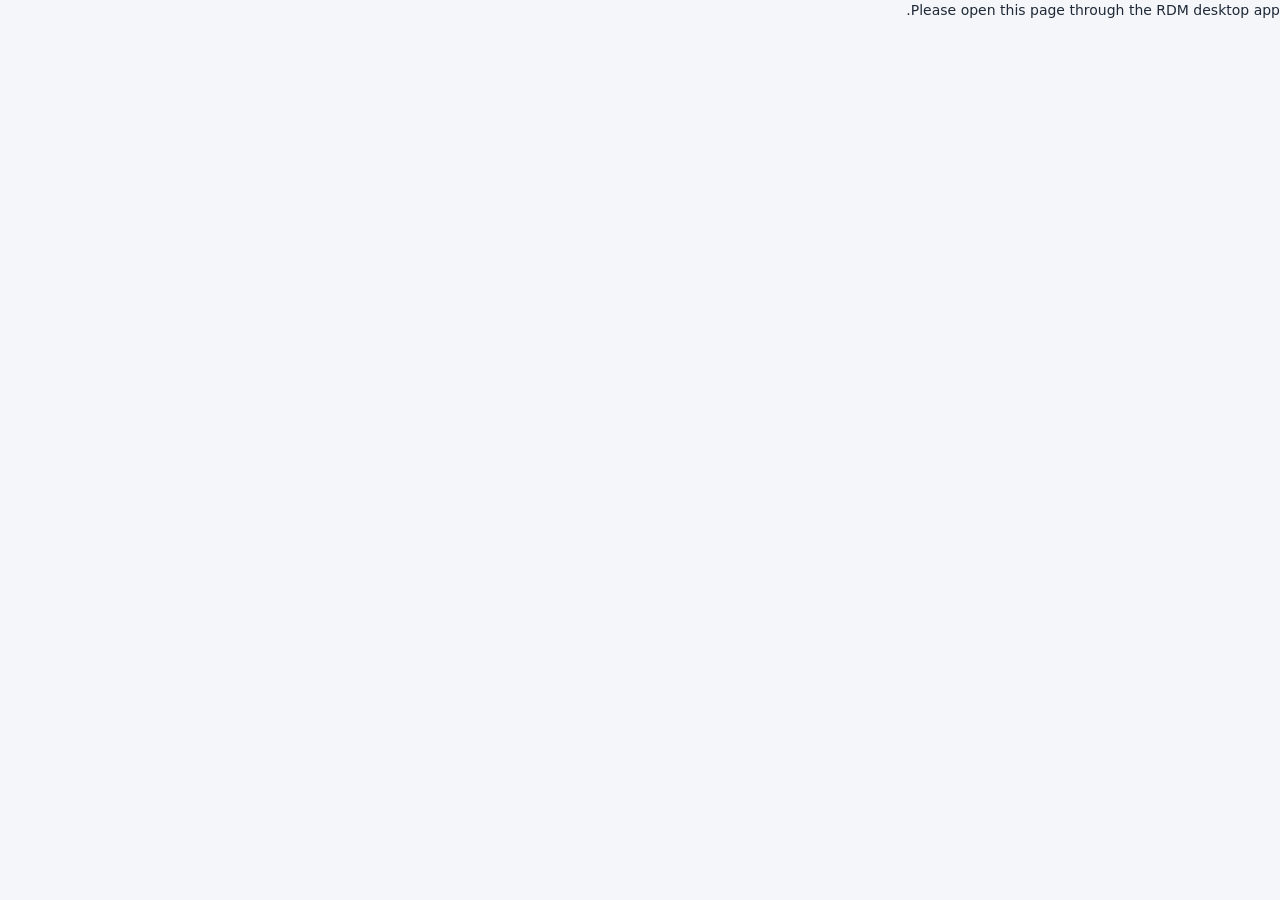
==== ui/index.html @ ac206fd7 "first commit" ====
<!doctype html>
<html lang="fa" dir="rtl">
<head>
  <meta charset="utf-8">
  <meta name="viewport" content="width=device-width, initial-scale=1">
  <title>RDM</title>
  <link rel="stylesheet" href="style.css">
</head>
<body>

<header class="toolbar">
  <button id="btn-add" class="btn primary"><i data-icon="plus"></i><span data-i18n="add"></span></button>
  <span class="sep"></span>
  <button id="btn-resume" class="btn"><i data-icon="play"></i><span data-i18n="resume"></span></button>
  <button id="btn-pause" class="btn"><i data-icon="pause"></i><span data-i18n="pause"></span></button>
  <button id="btn-delete" class="btn"><i data-icon="trash"></i><span data-i18n="delete"></span></button>
  <span class="sep"></span>
  <button id="btn-resume-all" class="btn"><i data-icon="play"></i><span data-i18n="resumeAll"></span></button>
  <button id="btn-pause-all" class="btn"><i data-icon="pause"></i><span data-i18n="pauseAll"></span></button>
  <button id="btn-clear" class="btn"><i data-icon="check"></i><span data-i18n="clearDone"></span></button>
  <span class="grow"></span>
  <button id="btn-settings" class="btn"><i data-icon="sliders"></i><span data-i18n="settings"></span></button>
</header>

<div class="main">
  <nav id="side" class="sidebar"></nav>

  <section class="list">
    <table>
      <thead>
        <tr>
          <th class="c-name" data-i18n="colName"></th>
          <th class="c-size" data-i18n="colSize"></th>
          <th class="c-prog" data-i18n="colProgress"></th>
          <th class="c-speed" data-i18n="colSpeed"></th>
          <th class="c-eta" data-i18n="colEta"></th>
          <th class="c-status" data-i18n="colStatus"></th>
          <th class="c-added" data-i18n="colAdded"></th>
          <th class="c-act"></th>
        </tr>
      </thead>
      <tbody id="rows"></tbody>
    </table>
    <div id="empty" class="empty" data-i18n="empty"></div>
  </section>
</div>

<footer class="statusbar">
  <span><span data-i18n="sbSpeed"></span>: <b id="sb-speed" class="num">0 B/s</b></span>
  <span><span data-i18n="sbActive"></span>: <b id="sb-active" class="num">0</b></span>
  <span><span data-i18n="sbTotal"></span>: <b id="sb-total" class="num">0</b></span>
</footer>

<div id="banner" class="banner" hidden>
  <span id="banner-text"></span>
  <button id="banner-cancel" class="btn danger" data-i18n="cancel"></button>
</div>

<div id="toast" class="toast" hidden></div>

<!-- Add dialog -->
<dialog id="dlg-add">
  <h2 data-i18n="addTitle"></h2>
  <label for="add-urls" data-i18n="urlsLabel"></label>
  <textarea id="add-urls" rows="6" spellcheck="false" dir="ltr" placeholder="https://example.com/file.zip"></textarea>

  <label for="add-dir" data-i18n="destLabel"></label>
  <div class="row">
    <input id="add-dir" type="text" dir="ltr" spellcheck="false">
    <button id="add-browse" class="btn" data-i18n="browse"></button>
  </div>

  <label class="check"><input id="add-start" type="checkbox" checked> <span data-i18n="startNow"></span></label>

  <pre id="add-error" class="error" hidden></pre>

  <div class="actions">
    <button id="add-cancel" class="btn" data-i18n="cancel"></button>
    <button id="add-ok" class="btn primary" data-i18n="addBtn"></button>
  </div>
</dialog>

<!-- Settings dialog -->
<dialog id="dlg-settings">
  <h2 data-i18n="settingsTitle"></h2>

  <label for="set-dir" data-i18n="setDir"></label>
  <div class="row">
    <input id="set-dir" type="text" dir="ltr" spellcheck="false">
    <button id="set-browse" class="btn" data-i18n="browse"></button>
  </div>

  <div class="grid2">
    <div>
      <label for="set-conn" data-i18n="setConn"></label>
      <input id="set-conn" type="number" min="1" max="64">
    </div>
    <div>
      <label for="set-conc" data-i18n="setConc"></label>
      <input id="set-conc" type="number" min="1" max="16">
    </div>
    <div>
      <label for="set-limit" data-i18n="setLimit"></label>
      <input id="set-limit" type="number" min="0">
    </div>
    <div>
      <label for="set-retries" data-i18n="setRetries"></label>
      <input id="set-retries" type="number" min="0" max="50">
    </div>
  </div>

  <label class="check"><input id="set-cat" type="checkbox"> <span data-i18n="setCategorize"></span></label>

  <label class="check"><input id="set-tray" type="checkbox"> <span data-i18n="setTray"></span></label>

  <h3 data-i18n="schedTitle"></h3>
  <label class="check"><input id="set-sched" type="checkbox"> <span data-i18n="schedEnable"></span></label>
  <div class="grid2">
    <div>
      <label for="set-sstart" data-i18n="schedStart"></label>
      <input id="set-sstart" type="time">
    </div>
    <div>
      <label for="set-sstop" data-i18n="schedStop"></label>
      <input id="set-sstop" type="time">
    </div>
  </div>
  <label for="set-after" data-i18n="schedAfter"></label>
  <select id="set-after">
    <option value="none" data-i18n="afterNone"></option>
    <option value="shutdown" data-i18n="afterShutdown"></option>
    <option value="hibernate" data-i18n="afterHibernate"></option>
  </select>

  <h3 data-i18n="intTitle"></h3>
  <p class="hint" data-i18n="intHint"></p>
  <label for="int-token" data-i18n="intToken"></label>
  <div class="row">
    <input id="int-token" type="text" dir="ltr" readonly>
    <button id="int-copy" class="btn" data-i18n="copy"></button>
  </div>
  <p class="hint"><span data-i18n="intPort"></span>: <b id="int-port" class="num"></b> &mdash; <span id="int-status"></span></p>

  <label for="set-lang" data-i18n="setLang"></label>
  <select id="set-lang">
    <option value="fa">فارسی</option>
    <option value="en">English</option>
  </select>

  <pre id="set-error" class="error" hidden></pre>

  <div class="actions">
    <button id="set-cancel" class="btn" data-i18n="cancel"></button>
    <button id="set-ok" class="btn primary" data-i18n="save"></button>
  </div>
</dialog>

<!-- Delete dialog -->
<dialog id="dlg-delete">
  <h2 data-i18n="delTitle"></h2>
  <p id="del-text"></p>
  <label class="check"><input id="del-file" type="checkbox"> <span data-i18n="delFile"></span></label>
  <div class="actions">
    <button id="del-cancel" class="btn" data-i18n="cancel"></button>
    <button id="del-ok" class="btn danger" data-i18n="delete"></button>
  </div>
</dialog>

<script src="app.js"></script>
</body>
</html>
---- ui/style.css ----
:root {
  --bg: #f4f6f9;
  --panel: #ffffff;
  --text: #1f2937;
  --muted: #6b7280;
  --border: #e3e7ed;
  --accent: #2563eb;
  --accent-2: #0ea5e9;
  --accent-text: #ffffff;
  --danger: #dc2626;
  --ok: #16a34a;
  --warn: #d97706;
  --sel: #e3edff;
  --hover: #f1f5fb;
  --shadow: 0 10px 40px rgba(15, 23, 42, .25);
}

@media (prefers-color-scheme: dark) {
  :root {
    --bg: #0f141b;
    --panel: #171d26;
    --text: #e5e9f0;
    --muted: #93a0b2;
    --border: #262f3b;
    --accent: #3b82f6;
    --accent-2: #38bdf8;
    --sel: #1d2c48;
    --hover: #1c2431;
    --shadow: 0 10px 40px rgba(0, 0, 0, .6);
  }
}

* { box-sizing: border-box; }

html, body {
  height: 100%;
  margin: 0;
  background: var(--bg);
  color: var(--text);
  font: 14px/1.5 "Segoe UI", Tahoma, system-ui, sans-serif;
  overflow: hidden;
}

body { display: flex; flex-direction: column; }

.num {
  direction: ltr;
  unicode-bidi: isolate;
  display: inline-block;
  font-variant-numeric: tabular-nums;
}

/* ---------- toolbar ---------- */
.toolbar {
  display: flex;
  align-items: center;
  gap: 6px;
  padding: 8px 12px;
  background: var(--panel);
  border-bottom: 1px solid var(--border);
  flex-wrap: wrap;
}
.toolbar .grow { flex: 1; }
.toolbar .sep { width: 1px; height: 24px; background: var(--border); margin: 0 4px; }

.btn {
  display: inline-flex;
  align-items: center;
  gap: 6px;
  padding: 6px 12px;
  border: 1px solid var(--border);
  border-radius: 8px;
  background: var(--panel);
  color: var(--text);
  font: inherit;
  cursor: pointer;
  white-space: nowrap;
}
.btn:hover:not(:disabled) { background: var(--hover); }
.btn:disabled { opacity: .4; cursor: default; }
.btn.primary {
  background: linear-gradient(135deg, var(--accent), var(--accent-2));
  border-color: transparent;
  color: var(--accent-text);
  font-weight: 600;
}
.btn.primary:hover:not(:disabled) { filter: brightness(1.08); background: linear-gradient(135deg, var(--accent), var(--accent-2)); }
.btn.danger { background: var(--danger); border-color: transparent; color: #fff; }
.btn.danger:hover:not(:disabled) { filter: brightness(1.1); background: var(--danger); }

svg.i {
  width: 16px; height: 16px;
  stroke: currentColor; fill: none;
  stroke-width: 2; stroke-linecap: round; stroke-linejoin: round;
  flex: none;
}

/* ---------- layout ---------- */
.main { flex: 1; display: flex; min-height: 0; }

.sidebar {
  width: 210px;
  flex: none;
  padding: 10px 8px;
  background: var(--panel);
  border-inline-end: 1px solid var(--border);
  overflow-y: auto;
}
.sidebar .title {
  margin: 14px 10px 4px;
  font-size: 12px;
  color: var(--muted);
}
.sidebar button {
  display: flex;
  align-items: center;
  justify-content: space-between;
  width: 100%;
  padding: 7px 10px;
  margin: 1px 0;
  border: 0;
  border-radius: 8px;
  background: transparent;
  color: var(--text);
  font: inherit;
  text-align: start;
  cursor: pointer;
}
.sidebar button:hover { background: var(--hover); }
.sidebar button.on { background: var(--sel); color: var(--accent); font-weight: 600; }
.sidebar .cnt { color: var(--muted); font-size: 12px; }

.list { flex: 1; overflow: auto; position: relative; }

table { width: 100%; border-collapse: collapse; table-layout: fixed; }
thead th {
  position: sticky; top: 0; z-index: 1;
  padding: 8px 10px;
  background: var(--panel);
  border-bottom: 1px solid var(--border);
  color: var(--muted);
  font-weight: 600;
  font-size: 12px;
  text-align: start;
}
tbody td {
  padding: 9px 10px;
  border-bottom: 1px solid var(--border);
  overflow: hidden;
  text-overflow: ellipsis;
  white-space: nowrap;
  vertical-align: middle;
}
tbody tr { cursor: default; }
tbody tr:hover { background: var(--hover); }
tbody tr.sel { background: var(--sel); }

.c-size { width: 92px; }
.c-prog { width: 200px; }
.c-speed { width: 104px; }
.c-eta { width: 96px; }
.c-status { width: 132px; }
.c-added { width: 138px; }
.c-act { width: 112px; }

td.c-name { display: table-cell; }
.name { font-weight: 500; }
.tag {
  display: inline-block;
  margin-inline-end: 8px;
  padding: 0 6px;
  border-radius: 6px;
  background: var(--hover);
  color: var(--muted);
  font-size: 11px;
}

.bar {
  display: inline-block;
  vertical-align: middle;
  width: 120px; height: 8px;
  border-radius: 99px;
  background: var(--border);
  overflow: hidden;
}
.bar .fill {
  height: 100%; width: 0;
  border-radius: 99px;
  background: linear-gradient(90deg, var(--accent), var(--accent-2));
  transition: width .35s ease;
}
.bar.done .fill { background: var(--ok); }
.bar.err .fill { background: var(--danger); }
.bar.paused .fill { background: var(--warn); }
.bar.indet .fill {
  width: 40% !important;
  animation: slide 1.1s linear infinite;
}
@keyframes slide { from { margin-inline-start: -40%; } to { margin-inline-start: 100%; } }
.pct { margin-inline-start: 8px; color: var(--muted); font-size: 12px; }

.st-downloading { color: var(--accent); }
.st-completed { color: var(--ok); }
.st-error { color: var(--danger); }
.st-paused, .st-queued { color: var(--muted); }
.sub { display: block; font-size: 11px; color: var(--danger); overflow: hidden; text-overflow: ellipsis; }

.icon-btn {
  display: inline-flex; align-items: center; justify-content: center;
  width: 28px; height: 28px;
  border: 0; border-radius: 7px;
  background: transparent; color: var(--muted);
  cursor: pointer;
}
.icon-btn:hover { background: var(--border); color: var(--text); }
.icon-btn[data-act="delete"]:hover { color: var(--danger); }

.empty {
  position: absolute; inset: 60px 0 auto 0;
  text-align: center;
  color: var(--muted);
  padding: 40px 20px;
}

/* ---------- status bar ---------- */
.statusbar {
  display: flex; gap: 22px;
  padding: 5px 14px;
  background: var(--panel);
  border-top: 1px solid var(--border);
  color: var(--muted);
  font-size: 12px;
}
.statusbar b { color: var(--text); font-weight: 600; }

/* ---------- dialogs ---------- */
dialog {
  max-height: 92vh;
  overflow-y: auto;
  width: min(560px, 92vw);
  padding: 20px 22px;
  border: 1px solid var(--border);
  border-radius: 14px;
  background: var(--panel);
  color: var(--text);
  box-shadow: var(--shadow);
}
dialog::backdrop { background: rgba(10, 15, 25, .5); }
dialog h2 { margin: 0 0 12px; font-size: 17px; }
dialog label { display: block; margin: 12px 0 5px; font-size: 13px; color: var(--muted); }
dialog label.check { display: flex; align-items: center; gap: 8px; color: var(--text); margin-top: 14px; }

dialog textarea, dialog input[type="text"], dialog input[type="number"], dialog input[type="time"], dialog select {
  width: 100%;
  padding: 8px 10px;
  border: 1px solid var(--border);
  border-radius: 8px;
  background: var(--bg);
  color: var(--text);
  font: inherit;
}
dialog textarea { resize: vertical; min-height: 90px; }
dialog input:focus, dialog textarea:focus, dialog select:focus {
  outline: 2px solid var(--accent); outline-offset: -1px;
}
dialog .row { display: flex; gap: 8px; }
dialog .grid2 { display: grid; grid-template-columns: 1fr 1fr; gap: 0 14px; }
dialog .actions { display: flex; justify-content: flex-end; gap: 8px; margin-top: 18px; }
dialog .error {
  margin: 12px 0 0; padding: 8px 10px;
  border-radius: 8px;
  background: rgba(220, 38, 38, .1);
  color: var(--danger);
  font: 12px/1.5 Consolas, monospace;
  white-space: pre-wrap; word-break: break-all;
  max-height: 140px; overflow: auto;
  direction: ltr; text-align: left;
}

/* ---------- toast ---------- */
.toast {
  position: fixed; bottom: 40px; left: 50%;
  transform: translateX(-50%);
  max-width: 80vw;
  padding: 10px 16px;
  border-radius: 10px;
  background: #111827; color: #fff;
  box-shadow: var(--shadow);
  z-index: 50;
}

dialog h3 {
  margin: 20px 0 2px;
  padding-top: 14px;
  border-top: 1px solid var(--border);
  font-size: 14px;
}
.hint { margin: 4px 0; font-size: 12px; color: var(--muted); }

.banner[hidden] { display: none; }
.banner {
  position: fixed; top: 12px; left: 50%;
  transform: translateX(-50%);
  z-index: 60;
  display: flex; align-items: center; gap: 14px;
  padding: 10px 14px;
  border-radius: 10px;
  background: var(--warn); color: #fff;
  box-shadow: var(--shadow);
}
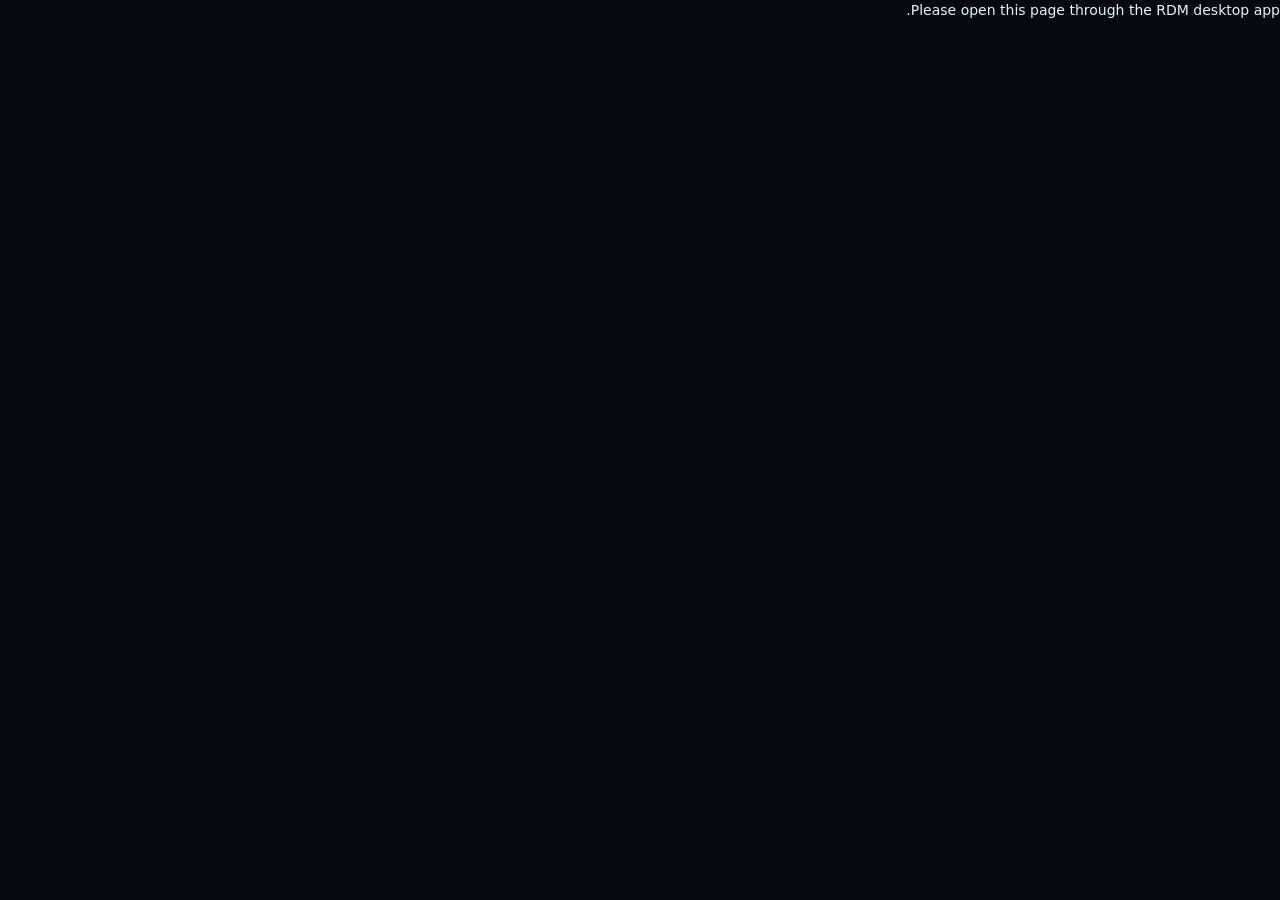
==== commit 7a99aade: "Add files via upload" ====
--- a/ui/index.html
+++ b/ui/index.html
@@ -1,55 +1,92 @@
 <!doctype html>
-<html lang="fa" dir="rtl">
+<html lang="fa" dir="rtl" style="background:#060a11">
 <head>
   <meta charset="utf-8">
   <meta name="viewport" content="width=device-width, initial-scale=1">
+  <meta name="color-scheme" content="dark">
   <title>RDM</title>
   <link rel="stylesheet" href="style.css">
 </head>
 <body>
 
-<header class="toolbar">
-  <button id="btn-add" class="btn primary"><i data-icon="plus"></i><span data-i18n="add"></span></button>
-  <span class="sep"></span>
-  <button id="btn-resume" class="btn"><i data-icon="play"></i><span data-i18n="resume"></span></button>
-  <button id="btn-pause" class="btn"><i data-icon="pause"></i><span data-i18n="pause"></span></button>
-  <button id="btn-delete" class="btn"><i data-icon="trash"></i><span data-i18n="delete"></span></button>
-  <span class="sep"></span>
-  <button id="btn-resume-all" class="btn"><i data-icon="play"></i><span data-i18n="resumeAll"></span></button>
-  <button id="btn-pause-all" class="btn"><i data-icon="pause"></i><span data-i18n="pauseAll"></span></button>
-  <button id="btn-clear" class="btn"><i data-icon="check"></i><span data-i18n="clearDone"></span></button>
-  <span class="grow"></span>
-  <button id="btn-settings" class="btn"><i data-icon="sliders"></i><span data-i18n="settings"></span></button>
-</header>
-
-<div class="main">
-  <nav id="side" class="sidebar"></nav>
-
-  <section class="list">
-    <table>
-      <thead>
-        <tr>
-          <th class="c-name" data-i18n="colName"></th>
-          <th class="c-size" data-i18n="colSize"></th>
-          <th class="c-prog" data-i18n="colProgress"></th>
-          <th class="c-speed" data-i18n="colSpeed"></th>
-          <th class="c-eta" data-i18n="colEta"></th>
-          <th class="c-status" data-i18n="colStatus"></th>
-          <th class="c-added" data-i18n="colAdded"></th>
-          <th class="c-act"></th>
-        </tr>
-      </thead>
-      <tbody id="rows"></tbody>
-    </table>
-    <div id="empty" class="empty" data-i18n="empty"></div>
-  </section>
+<div class="ambient" aria-hidden="true"><i class="blob b1"></i><i class="blob b2"></i><i class="blob b3"></i></div>
+
+<div class="app">
+
+  <header class="toolbar glass">
+    <div class="brand"><i data-icon="logo"></i><b>RDM</b></div>
+    <span class="sep"></span>
+    <button id="btn-add" class="tbtn primary"><i data-icon="plus"></i><span data-i18n="add"></span></button>
+    <button id="btn-resume" class="tbtn"><i data-icon="play"></i><span data-i18n="resume"></span></button>
+    <button id="btn-pause" class="tbtn"><i data-icon="pause"></i><span data-i18n="pause"></span></button>
+    <span class="sep"></span>
+    <button id="btn-resume-all" class="tbtn"><i data-icon="playall"></i><span data-i18n="resumeAll"></span></button>
+    <button id="btn-pause-all" class="tbtn"><i data-icon="pauseall"></i><span data-i18n="pauseAll"></span></button>
+    <span class="sep"></span>
+    <button id="btn-delete" class="tbtn"><i data-icon="trash"></i><span data-i18n="delete"></span></button>
+    <button id="btn-clear" class="tbtn"><i data-icon="check"></i><span data-i18n="clearDone"></span></button>
+    <span class="grow"></span>
+    <button id="btn-settings" class="tbtn"><i data-icon="sliders"></i><span data-i18n="settings"></span></button>
+  </header>
+
+  <div class="body">
+    <nav id="side" class="sidebar glass"></nav>
+
+    <main class="center">
+      <section class="list glass">
+        <table>
+          <thead>
+            <tr>
+              <th class="c-name" data-i18n="colName"></th>
+              <th class="c-size" data-i18n="colSize"></th>
+              <th class="c-prog" data-i18n="colProgress"></th>
+              <th class="c-speed" data-i18n="colSpeed"></th>
+              <th class="c-eta" data-i18n="colEta"></th>
+              <th class="c-status" data-i18n="colStatus"></th>
+              <th class="c-added" data-i18n="colAdded"></th>
+              <th class="c-act"></th>
+            </tr>
+          </thead>
+          <tbody id="rows"></tbody>
+        </table>
+        <div id="empty" class="empty">
+          <i data-icon="logo" class="big"></i>
+          <p data-i18n="empty"></p>
+        </div>
+      </section>
+
+      <section id="detail" class="detail glass" hidden>
+        <div class="d-head">
+          <b id="d-name" class="d-name"></b>
+          <span id="d-status" class="pill"></span>
+        </div>
+        <div class="seg-title" data-i18n="dSegments"></div>
+        <div id="seg" class="seg-map"></div>
+        <div class="d-grid">
+          <div><span data-i18n="dUrl"></span><b id="d-url" class="ltr"></b></div>
+          <div><span data-i18n="dPath"></span><b id="d-path" class="ltr"></b></div>
+          <div><span data-i18n="colSize"></span><b id="d-size" class="num"></b></div>
+          <div><span data-i18n="dDone"></span><b id="d-done" class="num"></b></div>
+          <div><span data-i18n="colSpeed"></span><b id="d-speed" class="num"></b></div>
+          <div><span data-i18n="colEta"></span><b id="d-eta" class="num"></b></div>
+          <div><span data-i18n="dResume"></span><b id="d-resume"></b></div>
+          <div><span data-i18n="colAdded"></span><b id="d-added" class="num"></b></div>
+        </div>
+      </section>
+    </main>
+  </div>
+
+  <footer class="statusbar glass">
+    <span><span data-i18n="sbSpeed"></span>: <b id="sb-speed" class="num">0 B/s</b></span>
+    <svg id="spark" class="spark" viewBox="0 0 120 24" preserveAspectRatio="none" aria-hidden="true">
+      <path id="spark-area" d=""/>
+      <path id="spark-line" d=""/>
+    </svg>
+    <span class="grow"></span>
+    <span><span data-i18n="sbActive"></span>: <b id="sb-active" class="num">0</b></span>
+    <span><span data-i18n="sbTotal"></span>: <b id="sb-total" class="num">0</b></span>
+  </footer>
 </div>
-
-<footer class="statusbar">
-  <span><span data-i18n="sbSpeed"></span>: <b id="sb-speed" class="num">0 B/s</b></span>
-  <span><span data-i18n="sbActive"></span>: <b id="sb-active" class="num">0</b></span>
-  <span><span data-i18n="sbTotal"></span>: <b id="sb-total" class="num">0</b></span>
-</footer>
 
 <div id="banner" class="banner" hidden>
   <span id="banner-text"></span>
@@ -59,7 +96,7 @@
 <div id="toast" class="toast" hidden></div>
 
 <!-- Add dialog -->
-<dialog id="dlg-add">
+<dialog id="dlg-add" class="glass-dlg">
   <h2 data-i18n="addTitle"></h2>
   <label for="add-urls" data-i18n="urlsLabel"></label>
   <textarea id="add-urls" rows="6" spellcheck="false" dir="ltr" placeholder="https://example.com/file.zip"></textarea>
@@ -81,7 +118,7 @@
 </dialog>
 
 <!-- Settings dialog -->
-<dialog id="dlg-settings">
+<dialog id="dlg-settings" class="glass-dlg">
   <h2 data-i18n="settingsTitle"></h2>
 
   <label for="set-dir" data-i18n="setDir"></label>
@@ -89,6 +126,8 @@
     <input id="set-dir" type="text" dir="ltr" spellcheck="false">
     <button id="set-browse" class="btn" data-i18n="browse"></button>
   </div>
+  <p class="hint"><span data-i18n="lastDirLbl"></span>: <b id="last-dir" class="ltr"></b>
+    <button id="last-clear" type="button" class="linkbtn" data-i18n="clear"></button></p>
 
   <div class="grid2">
     <div>
@@ -110,7 +149,7 @@
   </div>
 
   <label class="check"><input id="set-cat" type="checkbox"> <span data-i18n="setCategorize"></span></label>
-
+  <label class="check"><input id="set-confirm" type="checkbox"> <span data-i18n="setConfirm"></span></label>
   <label class="check"><input id="set-tray" type="checkbox"> <span data-i18n="setTray"></span></label>
 
   <h3 data-i18n="schedTitle"></h3>
@@ -156,7 +195,7 @@
 </dialog>
 
 <!-- Delete dialog -->
-<dialog id="dlg-delete">
+<dialog id="dlg-delete" class="glass-dlg">
   <h2 data-i18n="delTitle"></h2>
   <p id="del-text"></p>
   <label class="check"><input id="del-file" type="checkbox"> <span data-i18n="delFile"></span></label>
--- a/ui/style.css
+++ b/ui/style.css
@@ -1,33 +1,27 @@
+/* ==========================================================================
+   RDM — glass / neon-turquoise theme (Windows 11 Fluent inspired)
+   ========================================================================== */
+
 :root {
-  --bg: #f4f6f9;
-  --panel: #ffffff;
-  --text: #1f2937;
-  --muted: #6b7280;
-  --border: #e3e7ed;
-  --accent: #2563eb;
-  --accent-2: #0ea5e9;
-  --accent-text: #ffffff;
-  --danger: #dc2626;
-  --ok: #16a34a;
-  --warn: #d97706;
-  --sel: #e3edff;
-  --hover: #f1f5fb;
-  --shadow: 0 10px 40px rgba(15, 23, 42, .25);
-}
-
-@media (prefers-color-scheme: dark) {
-  :root {
-    --bg: #0f141b;
-    --panel: #171d26;
-    --text: #e5e9f0;
-    --muted: #93a0b2;
-    --border: #262f3b;
-    --accent: #3b82f6;
-    --accent-2: #38bdf8;
-    --sel: #1d2c48;
-    --hover: #1c2431;
-    --shadow: 0 10px 40px rgba(0, 0, 0, .6);
-  }
+  --bg: #060a11;
+  --text: #e8f4f8;
+  --muted: #86a0ae;
+  --neon: #00e5ff;
+  --neon-2: #00ffc6;
+  --neon-3: #0099ff;
+  --glow: rgba(0, 229, 255, .55);
+  --glass-top: rgba(255, 255, 255, .085);
+  --glass-bot: rgba(255, 255, 255, .035);
+  --stroke: rgba(255, 255, 255, .10);
+  --stroke-neon: rgba(0, 229, 255, .45);
+  --hover: rgba(0, 229, 255, .07);
+  --sel: rgba(0, 229, 255, .12);
+  --danger: #ff4d6d;
+  --warn: #ffb020;
+  --ok: #2dffb3;
+  --radius: 14px;
+  --radius-sm: 9px;
+  --shadow: 0 10px 40px rgba(0, 0, 0, .45);
 }
 
 * { box-sizing: border-box; }
@@ -37,274 +31,350 @@
   margin: 0;
   background: var(--bg);
   color: var(--text);
-  font: 14px/1.5 "Segoe UI", Tahoma, system-ui, sans-serif;
+  font: 14px/1.5 "Segoe UI Variable Text", "Segoe UI", Tahoma, system-ui, sans-serif;
   overflow: hidden;
-}
-
-body { display: flex; flex-direction: column; }
-
-.num {
-  direction: ltr;
-  unicode-bidi: isolate;
-  display: inline-block;
-  font-variant-numeric: tabular-nums;
+  -webkit-font-smoothing: antialiased;
+}
+
+.num { direction: ltr; unicode-bidi: isolate; display: inline-block; font-variant-numeric: tabular-nums; }
+.ltr { direction: ltr; unicode-bidi: isolate; display: inline-block; text-align: left; }
+
+::selection { background: rgba(0, 229, 255, .35); }
+
+/* thin neon scrollbars */
+::-webkit-scrollbar { width: 10px; height: 10px; }
+::-webkit-scrollbar-thumb { background: rgba(255,255,255,.14); border-radius: 99px; border: 2px solid transparent; background-clip: padding-box; }
+::-webkit-scrollbar-thumb:hover { background: rgba(0, 229, 255, .45); background-clip: padding-box; border: 2px solid transparent; }
+::-webkit-scrollbar-track { background: transparent; }
+
+/* ---------- ambient background (gives the glass something to blur) ---------- */
+.ambient { position: fixed; inset: 0; overflow: hidden; z-index: 0; pointer-events: none; }
+.blob { position: absolute; border-radius: 50%; filter: blur(110px); opacity: .42; will-change: transform; }
+.b1 { width: 560px; height: 560px; background: #00e5ff; top: -180px; inset-inline-start: -120px; animation: float1 22s ease-in-out infinite alternate; }
+.b2 { width: 520px; height: 520px; background: #0066ff; bottom: -200px; inset-inline-end: -140px; animation: float2 26s ease-in-out infinite alternate; }
+.b3 { width: 420px; height: 420px; background: #00ffb0; top: 38%; left: 42%; opacity: .22; animation: float3 30s ease-in-out infinite alternate; }
+@keyframes float1 { to { transform: translate(140px, 90px) scale(1.15); } }
+@keyframes float2 { to { transform: translate(-120px, -70px) scale(1.1); } }
+@keyframes float3 { to { transform: translate(-90px, 60px) scale(.9); } }
+
+/* ---------- glass panels ---------- */
+.glass {
+  background: linear-gradient(180deg, var(--glass-top), var(--glass-bot));
+  backdrop-filter: blur(24px) saturate(160%);
+  -webkit-backdrop-filter: blur(24px) saturate(160%);
+  border: 1px solid var(--stroke);
+  border-radius: var(--radius);
+  box-shadow: var(--shadow), inset 0 1px 0 rgba(255, 255, 255, .07);
+}
+
+.app {
+  position: relative; z-index: 1;
+  height: 100%;
+  display: flex; flex-direction: column;
+  gap: 10px;
+  padding: 10px;
 }
 
 /* ---------- toolbar ---------- */
-.toolbar {
-  display: flex;
-  align-items: center;
-  gap: 6px;
-  padding: 8px 12px;
-  background: var(--panel);
-  border-bottom: 1px solid var(--border);
-  flex-wrap: wrap;
-}
-.toolbar .grow { flex: 1; }
-.toolbar .sep { width: 1px; height: 24px; background: var(--border); margin: 0 4px; }
-
+.toolbar { display: flex; align-items: stretch; gap: 4px; padding: 6px 10px; flex-wrap: wrap; }
+.toolbar .grow, .statusbar .grow { flex: 1; }
+.toolbar .sep { width: 1px; margin: 8px 6px; background: var(--stroke); }
+
+.brand { display: flex; align-items: center; gap: 8px; padding: 0 10px 0 6px; font-size: 16px; letter-spacing: .5px; }
+.brand svg.i { width: 26px; height: 26px; stroke: var(--neon); filter: drop-shadow(0 0 6px var(--glow)); }
+.brand b { background: linear-gradient(90deg, var(--neon), var(--neon-2)); -webkit-background-clip: text; background-clip: text; color: transparent; }
+
+.tbtn {
+  display: flex; flex-direction: column; align-items: center; justify-content: center; gap: 3px;
+  min-width: 68px; padding: 7px 10px;
+  border: 1px solid transparent; border-radius: 11px;
+  background: transparent; color: var(--text);
+  font: inherit; font-size: 12px; cursor: pointer; white-space: nowrap;
+  transition: background .15s, border-color .15s, box-shadow .15s, transform .1s;
+}
+.tbtn svg.i { width: 22px; height: 22px; }
+.tbtn:hover:not(:disabled) { background: var(--hover); border-color: var(--stroke-neon); box-shadow: 0 0 16px rgba(0, 229, 255, .22); }
+.tbtn:active:not(:disabled) { transform: scale(.96); }
+.tbtn:disabled { opacity: .32; cursor: default; }
+.tbtn.primary svg.i { stroke: var(--neon); filter: drop-shadow(0 0 7px var(--glow)); }
+.tbtn.primary { border-color: rgba(0, 229, 255, .28); background: rgba(0, 229, 255, .08); }
+
+svg.i {
+  width: 16px; height: 16px; flex: none;
+  stroke: currentColor; fill: none;
+  stroke-width: 1.9; stroke-linecap: round; stroke-linejoin: round;
+}
+
+/* ---------- generic buttons ---------- */
 .btn {
-  display: inline-flex;
-  align-items: center;
-  gap: 6px;
-  padding: 6px 12px;
-  border: 1px solid var(--border);
-  border-radius: 8px;
-  background: var(--panel);
-  color: var(--text);
-  font: inherit;
-  cursor: pointer;
-  white-space: nowrap;
-}
-.btn:hover:not(:disabled) { background: var(--hover); }
-.btn:disabled { opacity: .4; cursor: default; }
+  display: inline-flex; align-items: center; justify-content: center; gap: 6px;
+  padding: 8px 16px;
+  border: 1px solid var(--stroke); border-radius: var(--radius-sm);
+  background: rgba(255, 255, 255, .06); color: var(--text);
+  font: inherit; cursor: pointer; white-space: nowrap;
+  transition: background .15s, box-shadow .15s, border-color .15s, transform .1s;
+}
+.btn:hover:not(:disabled) { background: rgba(255, 255, 255, .11); border-color: var(--stroke-neon); }
+.btn:active:not(:disabled) { transform: scale(.97); }
+.btn:disabled { opacity: .45; cursor: default; }
 .btn.primary {
-  background: linear-gradient(135deg, var(--accent), var(--accent-2));
-  border-color: transparent;
-  color: var(--accent-text);
-  font-weight: 600;
-}
-.btn.primary:hover:not(:disabled) { filter: brightness(1.08); background: linear-gradient(135deg, var(--accent), var(--accent-2)); }
-.btn.danger { background: var(--danger); border-color: transparent; color: #fff; }
-.btn.danger:hover:not(:disabled) { filter: brightness(1.1); background: var(--danger); }
-
-svg.i {
-  width: 16px; height: 16px;
-  stroke: currentColor; fill: none;
-  stroke-width: 2; stroke-linecap: round; stroke-linejoin: round;
-  flex: none;
-}
+  border-color: transparent; color: #001a1f; font-weight: 700;
+  background: linear-gradient(135deg, var(--neon), var(--neon-2));
+  box-shadow: 0 0 18px rgba(0, 229, 255, .45);
+}
+.btn.primary:hover:not(:disabled) { filter: brightness(1.08); box-shadow: 0 0 26px rgba(0, 229, 255, .7); background: linear-gradient(135deg, var(--neon), var(--neon-2)); }
+.btn.danger { background: linear-gradient(135deg, #ff4d6d, #ff2d95); border-color: transparent; color: #fff; }
+.linkbtn { border: 0; background: transparent; color: var(--neon); cursor: pointer; font: inherit; padding: 0 6px; }
+.linkbtn:hover { text-decoration: underline; }
 
 /* ---------- layout ---------- */
-.main { flex: 1; display: flex; min-height: 0; }
-
-.sidebar {
-  width: 210px;
-  flex: none;
-  padding: 10px 8px;
-  background: var(--panel);
-  border-inline-end: 1px solid var(--border);
-  overflow-y: auto;
-}
-.sidebar .title {
-  margin: 14px 10px 4px;
-  font-size: 12px;
-  color: var(--muted);
-}
-.sidebar button {
-  display: flex;
-  align-items: center;
-  justify-content: space-between;
-  width: 100%;
-  padding: 7px 10px;
-  margin: 1px 0;
-  border: 0;
-  border-radius: 8px;
-  background: transparent;
-  color: var(--text);
-  font: inherit;
-  text-align: start;
-  cursor: pointer;
-}
-.sidebar button:hover { background: var(--hover); }
-.sidebar button.on { background: var(--sel); color: var(--accent); font-weight: 600; }
-.sidebar .cnt { color: var(--muted); font-size: 12px; }
-
-.list { flex: 1; overflow: auto; position: relative; }
+.body { flex: 1; display: flex; gap: 10px; min-height: 0; }
+
+.sidebar { width: 224px; flex: none; padding: 10px 8px; overflow-y: auto; }
+.sidebar .title { margin: 14px 12px 4px; font-size: 11px; letter-spacing: .6px; color: var(--muted); }
+.sidebar .node {
+  position: relative; display: flex; align-items: center; gap: 8px;
+  width: 100%; padding: 7px 10px; margin: 1px 0;
+  border: 0; border-radius: 9px;
+  background: transparent; color: var(--text);
+  font: inherit; text-align: start; cursor: pointer;
+  transition: background .15s;
+}
+.sidebar .node.lvl1 { padding-inline-start: 30px; font-size: 13px; }
+.sidebar .node.lvl1::before { content: ""; position: absolute; inset-inline-start: 17px; top: 0; bottom: 0; width: 1px; background: var(--stroke); }
+.sidebar .node .lbl { flex: 1; }
+.sidebar .node .cnt { color: var(--muted); font-size: 12px; }
+.sidebar .node svg.i { color: var(--muted); }
+.sidebar .node:hover { background: var(--hover); }
+.sidebar .node.on { background: var(--sel); color: #fff; font-weight: 600; }
+.sidebar .node.on::after {
+  content: ""; position: absolute; inset-inline-start: 0; top: 22%; bottom: 22%; width: 3px; border-radius: 3px;
+  background: linear-gradient(var(--neon), var(--neon-2)); box-shadow: 0 0 10px var(--neon);
+}
+.sidebar .node.on svg.i { color: var(--neon); }
+
+.center { flex: 1; min-width: 0; display: flex; flex-direction: column; gap: 10px; }
+
+.list { flex: 1; min-height: 0; overflow: auto; position: relative; }
 
 table { width: 100%; border-collapse: collapse; table-layout: fixed; }
 thead th {
-  position: sticky; top: 0; z-index: 1;
-  padding: 8px 10px;
-  background: var(--panel);
-  border-bottom: 1px solid var(--border);
-  color: var(--muted);
-  font-weight: 600;
-  font-size: 12px;
-  text-align: start;
+  position: sticky; top: 0; z-index: 2;
+  padding: 10px 12px;
+  background: rgba(10, 16, 26, .72);
+  backdrop-filter: blur(16px);
+  border-bottom: 1px solid var(--stroke);
+  color: var(--muted); font-weight: 600; font-size: 12px; text-align: start;
 }
 tbody td {
-  padding: 9px 10px;
-  border-bottom: 1px solid var(--border);
-  overflow: hidden;
-  text-overflow: ellipsis;
-  white-space: nowrap;
-  vertical-align: middle;
-}
-tbody tr { cursor: default; }
-tbody tr:hover { background: var(--hover); }
-tbody tr.sel { background: var(--sel); }
-
-.c-size { width: 92px; }
-.c-prog { width: 200px; }
-.c-speed { width: 104px; }
-.c-eta { width: 96px; }
-.c-status { width: 132px; }
-.c-added { width: 138px; }
-.c-act { width: 112px; }
-
-td.c-name { display: table-cell; }
+  padding: 8px 12px; height: 48px;
+  border-bottom: 1px solid rgba(255, 255, 255, .05);
+  overflow: hidden; text-overflow: ellipsis; white-space: nowrap; vertical-align: middle;
+}
+tbody tr { cursor: default; transition: background .12s; }
+tbody tr:hover td { background: var(--hover); }
+tbody tr.sel td { background: var(--sel); }
+tbody tr.sel td:first-child { box-shadow: inset 3px 0 0 var(--neon); }
+[dir="rtl"] tbody tr.sel td:first-child { box-shadow: inset -3px 0 0 var(--neon); }
+
+.c-size { width: 92px; } .c-prog { width: 230px; } .c-speed { width: 104px; } .c-eta { width: 96px; }
+.c-status { width: 138px; } .c-added { width: 132px; } .c-act { width: 112px; }
+
 .name { font-weight: 500; }
 .tag {
-  display: inline-block;
-  margin-inline-end: 8px;
-  padding: 0 6px;
-  border-radius: 6px;
-  background: var(--hover);
-  color: var(--muted);
-  font-size: 11px;
-}
-
+  display: inline-block; margin-inline-end: 8px; padding: 0 8px;
+  border-radius: 99px; border: 1px solid var(--stroke);
+  font-size: 11px; color: var(--muted);
+}
+.cat-Video { color: #c792ff; border-color: rgba(199, 146, 255, .4); }
+.cat-Music { color: #ff8fd0; border-color: rgba(255, 143, 208, .4); }
+.cat-Documents { color: #7db4ff; border-color: rgba(125, 180, 255, .4); }
+.cat-Compressed { color: #ffb86b; border-color: rgba(255, 184, 107, .4); }
+.cat-Programs { color: #6dffb8; border-color: rgba(109, 255, 184, .4); }
+
+/* ---------- neon progress bar ---------- */
+.progwrap { display: flex; align-items: center; gap: 10px; }
 .bar {
-  display: inline-block;
-  vertical-align: middle;
-  width: 120px; height: 8px;
+  position: relative; flex: 1; height: 10px; border-radius: 99px;
+  background: rgba(255, 255, 255, .07);
+  box-shadow: inset 0 1px 3px rgba(0, 0, 0, .55);
+}
+.bar .fill {
+  position: relative; display: block; height: 100%; width: 0;
   border-radius: 99px;
-  background: var(--border);
-  overflow: hidden;
-}
-.bar .fill {
-  height: 100%; width: 0;
-  border-radius: 99px;
-  background: linear-gradient(90deg, var(--accent), var(--accent-2));
-  transition: width .35s ease;
-}
-.bar.done .fill { background: var(--ok); }
-.bar.err .fill { background: var(--danger); }
-.bar.paused .fill { background: var(--warn); }
-.bar.indet .fill {
-  width: 40% !important;
-  animation: slide 1.1s linear infinite;
-}
-@keyframes slide { from { margin-inline-start: -40%; } to { margin-inline-start: 100%; } }
-.pct { margin-inline-start: 8px; color: var(--muted); font-size: 12px; }
-
-.st-downloading { color: var(--accent); }
-.st-completed { color: var(--ok); }
-.st-error { color: var(--danger); }
-.st-paused, .st-queued { color: var(--muted); }
-.sub { display: block; font-size: 11px; color: var(--danger); overflow: hidden; text-overflow: ellipsis; }
+  background: linear-gradient(90deg, var(--neon-3), var(--neon) 55%, var(--neon-2));
+  box-shadow: 0 0 10px rgba(0, 229, 255, .75), 0 0 22px rgba(0, 255, 198, .35);
+  transition: width .45s cubic-bezier(.2, .8, .2, 1);
+}
+/* moving light */
+.bar .fill::after {
+  content: ""; position: absolute; inset: 0; border-radius: inherit;
+  background: linear-gradient(100deg, transparent 0 35%, rgba(255, 255, 255, .65) 50%, transparent 65% 100%);
+  background-size: 250% 100%;
+  animation: shine 1.5s linear infinite;
+}
+/* bright head of the bar */
+.bar .fill::before {
+  content: ""; position: absolute; inset-inline-end: -3px; top: 50%;
+  width: 9px; height: 9px; transform: translateY(-50%);
+  border-radius: 50%; background: #fff;
+  box-shadow: 0 0 8px 3px var(--neon), 0 0 18px 6px rgba(0, 229, 255, .5);
+  z-index: 1;
+}
+@keyframes shine { from { background-position: 150% 0; } to { background-position: -100% 0; } }
+
+.bar.idle .fill::after, .bar.idle .fill::before { display: none; }
+.bar.idle .fill { box-shadow: 0 0 8px rgba(0, 229, 255, .35); }
+.bar.done .fill { background: linear-gradient(90deg, #00ffa3, #2dffb3); box-shadow: 0 0 12px rgba(45, 255, 179, .7); }
+.bar.paused .fill { background: linear-gradient(90deg, #ff9a1f, #ffcc33); box-shadow: 0 0 10px rgba(255, 176, 32, .55); }
+.bar.err .fill { background: linear-gradient(90deg, #ff2d95, #ff4d6d); box-shadow: 0 0 12px rgba(255, 77, 109, .7); }
+.bar.indet .fill { width: 38% !important; animation: slide 1.2s ease-in-out infinite alternate; }
+@keyframes slide { from { margin-inline-start: 0; } to { margin-inline-start: 62%; } }
+.pct { min-width: 38px; text-align: end; color: var(--muted); font-size: 12px; }
+
+/* ---------- status pill ---------- */
+.pill {
+  display: inline-flex; align-items: center; gap: 6px;
+  padding: 2px 11px; border-radius: 99px; font-size: 12px;
+  border: 1px solid var(--stroke); background: rgba(255, 255, 255, .05);
+}
+.pill::before { content: ""; width: 7px; height: 7px; border-radius: 50%; background: currentColor; }
+.st-downloading { color: var(--neon); border-color: rgba(0, 229, 255, .4); background: rgba(0, 229, 255, .08); }
+.st-downloading::before { box-shadow: 0 0 8px var(--neon); animation: pulse 1.2s ease-in-out infinite; }
+@keyframes pulse { 50% { opacity: .35; transform: scale(.7); } }
+.st-completed { color: var(--ok); border-color: rgba(45, 255, 179, .4); background: rgba(45, 255, 179, .08); }
+.st-error { color: var(--danger); border-color: rgba(255, 77, 109, .45); background: rgba(255, 77, 109, .08); }
+.st-paused { color: var(--warn); border-color: rgba(255, 176, 32, .4); background: rgba(255, 176, 32, .07); }
+.st-queued { color: var(--muted); }
+.sub { display: block; margin-top: 2px; font-size: 11px; color: var(--danger); overflow: hidden; text-overflow: ellipsis; }
 
 .icon-btn {
   display: inline-flex; align-items: center; justify-content: center;
-  width: 28px; height: 28px;
-  border: 0; border-radius: 7px;
-  background: transparent; color: var(--muted);
-  cursor: pointer;
-}
-.icon-btn:hover { background: var(--border); color: var(--text); }
-.icon-btn[data-act="delete"]:hover { color: var(--danger); }
-
-.empty {
-  position: absolute; inset: 60px 0 auto 0;
-  text-align: center;
-  color: var(--muted);
-  padding: 40px 20px;
-}
+  width: 30px; height: 30px; border: 0; border-radius: 8px;
+  background: transparent; color: var(--muted); cursor: pointer;
+  transition: background .12s, color .12s, box-shadow .12s;
+}
+.icon-btn:hover { background: rgba(255, 255, 255, .09); color: var(--neon); box-shadow: 0 0 10px rgba(0, 229, 255, .25); }
+.icon-btn[data-act="delete"]:hover { color: var(--danger); box-shadow: 0 0 10px rgba(255, 77, 109, .3); }
+
+.empty { position: absolute; inset: 70px 0 auto 0; text-align: center; color: var(--muted); padding: 30px 20px; }
+.empty[hidden] { display: none; }
+.empty svg.big { width: 70px; height: 70px; stroke: var(--neon); opacity: .55; filter: drop-shadow(0 0 14px var(--glow)); }
+
+/* ---------- details panel (IDM-like status area) ---------- */
+.detail { flex: none; padding: 12px 16px 14px; }
+.detail[hidden] { display: none; }
+.d-head { display: flex; align-items: center; justify-content: space-between; gap: 12px; margin-bottom: 8px; }
+.d-name { font-size: 15px; overflow: hidden; text-overflow: ellipsis; white-space: nowrap; }
+.seg-title { font-size: 11px; color: var(--muted); margin-bottom: 5px; }
+.seg-map { display: grid; gap: 2px; height: 20px; margin-bottom: 12px; direction: ltr; }
+.seg-map i {
+  display: block; border-radius: 3px;
+  background: linear-gradient(to top, var(--neon) var(--p, 0%), rgba(255, 255, 255, .07) var(--p, 0%));
+}
+.seg-map i.full { box-shadow: 0 0 7px rgba(0, 229, 255, .55); background: linear-gradient(180deg, var(--neon), var(--neon-2)); }
+.seg-map.done i.full { background: linear-gradient(180deg, #00ffa3, #2dffb3); box-shadow: 0 0 7px rgba(45, 255, 179, .55); }
+.d-grid { display: grid; grid-template-columns: repeat(4, 1fr); gap: 8px 18px; }
+.d-grid > div { min-width: 0; }
+.d-grid span { display: block; font-size: 11px; color: var(--muted); }
+.d-grid b { display: block; font-weight: 500; overflow: hidden; text-overflow: ellipsis; white-space: nowrap; }
 
 /* ---------- status bar ---------- */
-.statusbar {
-  display: flex; gap: 22px;
-  padding: 5px 14px;
-  background: var(--panel);
-  border-top: 1px solid var(--border);
-  color: var(--muted);
-  font-size: 12px;
-}
+.statusbar { display: flex; align-items: center; gap: 22px; padding: 6px 16px; color: var(--muted); font-size: 12px; }
 .statusbar b { color: var(--text); font-weight: 600; }
+.spark { width: 150px; height: 24px; }
+.spark path:first-child { fill: rgba(0, 229, 255, .16); stroke: none; }
+.spark path:last-child { fill: none; stroke: var(--neon); stroke-width: 1.4; vector-effect: non-scaling-stroke; filter: drop-shadow(0 0 3px var(--neon)); }
 
 /* ---------- dialogs ---------- */
 dialog {
-  max-height: 92vh;
-  overflow-y: auto;
-  width: min(560px, 92vw);
-  padding: 20px 22px;
-  border: 1px solid var(--border);
-  border-radius: 14px;
-  background: var(--panel);
-  color: var(--text);
-  box-shadow: var(--shadow);
-}
-dialog::backdrop { background: rgba(10, 15, 25, .5); }
-dialog h2 { margin: 0 0 12px; font-size: 17px; }
+  width: min(600px, 94vw); max-height: 92vh; overflow-y: auto;
+  padding: 22px 24px; color: var(--text);
+  border: 1px solid var(--stroke); border-radius: 18px;
+  background: linear-gradient(180deg, rgba(28, 40, 56, .82), rgba(12, 20, 32, .86));
+  backdrop-filter: blur(30px) saturate(160%);
+  -webkit-backdrop-filter: blur(30px) saturate(160%);
+  box-shadow: 0 24px 70px rgba(0, 0, 0, .65), 0 0 0 1px rgba(0, 229, 255, .08), inset 0 1px 0 rgba(255, 255, 255, .08);
+}
+dialog::backdrop { background: rgba(2, 6, 12, .62); backdrop-filter: blur(4px); }
+dialog h2 { margin: 0 0 12px; font-size: 18px; }
+dialog h3 { margin: 22px 0 2px; padding-top: 14px; border-top: 1px solid var(--stroke); font-size: 14px; color: var(--neon); }
 dialog label { display: block; margin: 12px 0 5px; font-size: 13px; color: var(--muted); }
-dialog label.check { display: flex; align-items: center; gap: 8px; color: var(--text); margin-top: 14px; }
-
-dialog textarea, dialog input[type="text"], dialog input[type="number"], dialog input[type="time"], dialog select {
-  width: 100%;
-  padding: 8px 10px;
-  border: 1px solid var(--border);
-  border-radius: 8px;
-  background: var(--bg);
-  color: var(--text);
-  font: inherit;
-}
-dialog textarea { resize: vertical; min-height: 90px; }
-dialog input:focus, dialog textarea:focus, dialog select:focus {
-  outline: 2px solid var(--accent); outline-offset: -1px;
-}
+dialog label.check { display: flex; align-items: center; gap: 9px; margin-top: 14px; color: var(--text); }
+dialog p { margin: 6px 0; }
+
+input[type="text"], input[type="number"], input[type="time"], input[type="password"], textarea, select {
+  width: 100%; padding: 9px 12px;
+  border: 1px solid var(--stroke); border-radius: var(--radius-sm);
+  background: rgba(0, 0, 0, .28); color: var(--text); font: inherit;
+  transition: border-color .15s, box-shadow .15s;
+}
+input:focus, textarea:focus, select:focus {
+  outline: none; border-color: var(--neon);
+  box-shadow: 0 0 0 3px rgba(0, 229, 255, .18), 0 0 14px rgba(0, 229, 255, .25);
+}
+select option { background: #0c1420; color: var(--text); }
+textarea { resize: vertical; min-height: 92px; }
+input[type="checkbox"] { width: 17px; height: 17px; accent-color: var(--neon); }
 dialog .row { display: flex; gap: 8px; }
-dialog .grid2 { display: grid; grid-template-columns: 1fr 1fr; gap: 0 14px; }
-dialog .actions { display: flex; justify-content: flex-end; gap: 8px; margin-top: 18px; }
+dialog .grid2 { display: grid; grid-template-columns: 1fr 1fr; gap: 0 16px; }
+dialog .actions { display: flex; justify-content: flex-end; gap: 10px; margin-top: 20px; }
+.hint { font-size: 12px; color: var(--muted); }
 dialog .error {
-  margin: 12px 0 0; padding: 8px 10px;
-  border-radius: 8px;
-  background: rgba(220, 38, 38, .1);
-  color: var(--danger);
-  font: 12px/1.5 Consolas, monospace;
-  white-space: pre-wrap; word-break: break-all;
-  max-height: 140px; overflow: auto;
-  direction: ltr; text-align: left;
-}
-
-/* ---------- toast ---------- */
+  margin: 12px 0 0; padding: 9px 12px; border-radius: var(--radius-sm);
+  background: rgba(255, 77, 109, .1); border: 1px solid rgba(255, 77, 109, .35); color: #ff8fa3;
+  font: 12px/1.5 Consolas, monospace; white-space: pre-wrap; word-break: break-all;
+  max-height: 140px; overflow: auto; direction: ltr; text-align: left;
+}
+
+/* ---------- toast + shutdown banner ---------- */
 .toast {
-  position: fixed; bottom: 40px; left: 50%;
-  transform: translateX(-50%);
-  max-width: 80vw;
-  padding: 10px 16px;
-  border-radius: 10px;
-  background: #111827; color: #fff;
-  box-shadow: var(--shadow);
-  z-index: 50;
-}
-
-dialog h3 {
-  margin: 20px 0 2px;
-  padding-top: 14px;
-  border-top: 1px solid var(--border);
-  font-size: 14px;
-}
-.hint { margin: 4px 0; font-size: 12px; color: var(--muted); }
-
+  position: fixed; bottom: 54px; left: 50%; transform: translateX(-50%);
+  max-width: 80vw; padding: 11px 18px; z-index: 50;
+  border-radius: 12px; border: 1px solid var(--stroke-neon);
+  background: rgba(8, 16, 26, .9); backdrop-filter: blur(16px);
+  box-shadow: 0 0 22px rgba(0, 229, 255, .3), var(--shadow);
+}
 .banner[hidden] { display: none; }
 .banner {
-  position: fixed; top: 12px; left: 50%;
-  transform: translateX(-50%);
-  z-index: 60;
-  display: flex; align-items: center; gap: 14px;
-  padding: 10px 14px;
-  border-radius: 10px;
-  background: var(--warn); color: #fff;
+  position: fixed; top: 14px; left: 50%; transform: translateX(-50%); z-index: 60;
+  display: flex; align-items: center; gap: 14px; padding: 10px 16px;
+  border-radius: 12px; background: linear-gradient(135deg, #ff9a1f, #ff5c5c); color: #fff;
   box-shadow: var(--shadow);
 }
+
+/* ==========================================================================
+   Confirmation window (opened for browser downloads, like IDM's file-info box)
+   ========================================================================== */
+body.popup { overflow: auto; }
+.pop {
+  position: relative; z-index: 1; min-height: 100%;
+  display: flex; flex-direction: column; gap: 12px; padding: 16px 20px 18px;
+}
+.pop-head { display: flex; align-items: center; gap: 12px; }
+.pop-head svg.i { width: 34px; height: 34px; stroke: var(--neon); filter: drop-shadow(0 0 8px var(--glow)); }
+.pop-head h1 { margin: 0; font-size: 18px; font-weight: 600; }
+.pop-head small { display: block; color: var(--muted); font-size: 12px; }
+
+.pop .card { padding: 14px 16px; }
+.pop label { display: block; margin: 10px 0 5px; font-size: 12px; color: var(--muted); }
+.pop label:first-child { margin-top: 0; }
+.pop .url {
+  padding: 9px 12px; border-radius: var(--radius-sm);
+  background: rgba(0, 0, 0, .28); border: 1px solid var(--stroke);
+  color: var(--muted); direction: ltr; text-align: left; white-space: nowrap; overflow: hidden; text-overflow: ellipsis;
+}
+.pop .row { display: flex; gap: 8px; }
+.pop .facts { display: flex; flex-wrap: wrap; gap: 8px; margin-top: 12px; }
+.pop .fact { padding: 4px 12px; border-radius: 99px; border: 1px solid var(--stroke); background: rgba(255, 255, 255, .05); font-size: 12px; }
+.pop .fact b { color: var(--neon); font-weight: 600; }
+.pop .check { display: flex; align-items: center; gap: 9px; margin-top: 12px; color: var(--muted); font-size: 13px; }
+.pop .error {
+  padding: 9px 12px; border-radius: var(--radius-sm); font-size: 12px;
+  background: rgba(255, 77, 109, .1); border: 1px solid rgba(255, 77, 109, .35); color: #ff8fa3;
+  white-space: pre-wrap; word-break: break-all;
+}
+.pop .error[hidden] { display: none; }
+.pop .actions { display: flex; gap: 10px; margin-top: auto; }
+.pop .actions .btn { flex: 1; padding: 11px 16px; }
+.pop .actions .btn.primary { flex: 1.6; font-size: 15px; }
